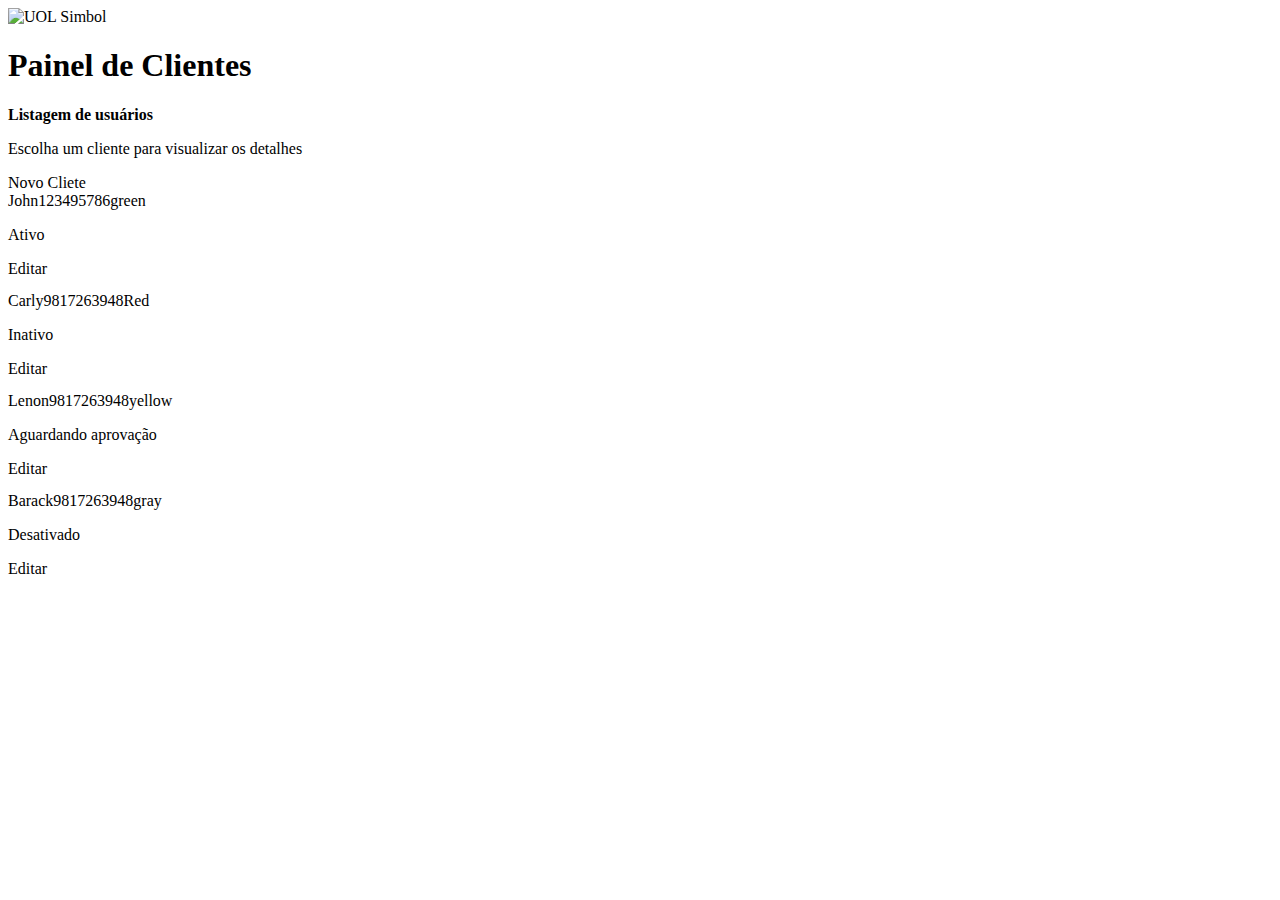
==== clone.html @ 5689f5cd "Create clone.html" ====
<!DOCTYPE html>
<html>
<head>
  <meta charset="utf-8">
  <meta name="viewport" content="width=device-width">
  <title>JS Bin</title>
  <link rel="stylesheet" href="https://unpkg.com/sakura.css@1.0.0/css/sakura.css">
</head>
<body>
  <header>
    <div class="uol">
      <img src="https://cdn.worldvectorlogo.com/logos/uol-universo-online.svg" alt="UOL Simbol">
    </div>
  </header> 

  <section>
    <h1>Painel de Clientes</h1>
    <div class="cabeca">
      <div>
        <p><b>Listagem de usuários</b></p>
        <p>Escolha um cliente para visualizar os detalhes</p>
      </div>
      <div>
        <form action="form">
          <output>Novo Cliete</output>
        </form>
       </div>
    </div>
    <div class="tables">
      <table class="1">
        <td> 
          <tr>John</tr>
          <tr>123495786</tr>
          <tr>
            <bottom class="color1">green</bottom>
            <p>Ativo</p>
          </tr>
          <tr>
            <form action="">
              <bottom>Editar</bottom>
            </form>
          </td>
      </table>
      <table class="2">
        <td>
           <tr>Carly</tr>
          <tr>9817263948</tr>
          <tr>
            <bottom class="color2">Red</bottom>
            <p>Inativo</p>
          </tr>
          <tr>
             <form action="">
               <output>Editar</output>
             </form>
          </tr>
        </td>
      </table>
      <table class="3">
        <td>
           <tr>Lenon</tr>
          <tr>9817263948</tr>
          <tr>
            <bottom class="color3">yellow</bottom>
            <p>Aguardando aprovação</p>
          </tr>
          <tr>
             <form action="">
               <output>Editar</output>
             </form>
          </tr>
        </td>
      </table>
      <table class="4">
        <td>
           <tr>Barack</tr>
          <tr>9817263948</tr>
          <tr>
            <bottom class="color4">gray</bottom>
            <p>Desativado</p>
          </tr>
          <tr>
             <form action="">
               <output>Editar</output>
             </form>
          </tr>
        </td>
      </table>
    </div>
    
  </section>
</body>
</html>
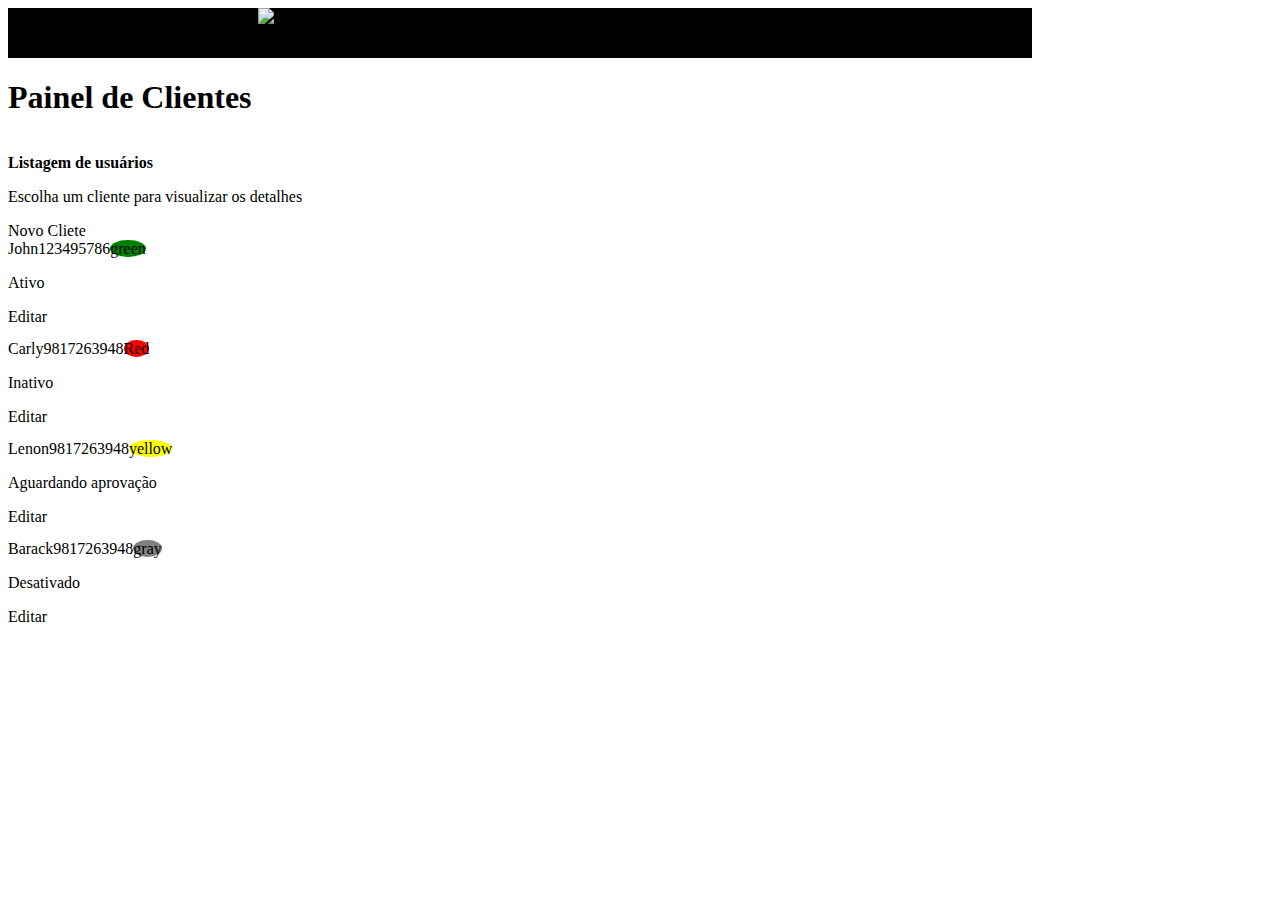
==== commit fc6b71a0: "Enviando" ====
--- a/clone.html
+++ b/clone.html
@@ -1,93 +1,97 @@
 <!DOCTYPE html>
 <html>
+
 <head>
-  <meta charset="utf-8">
-  <meta name="viewport" content="width=device-width">
-  <title>JS Bin</title>
-  <link rel="stylesheet" href="https://unpkg.com/sakura.css@1.0.0/css/sakura.css">
+    <meta charset="utf-8">
+    <meta name="viewport" content="width=device-width">
+    <title>JS Bin</title>
+    <link rel="stylesheet" href="https://unpkg.com/sakura.css@1.0.0/css/sakura.css">
+    <link rel="stylesheet" href="clonestyle.css">
 </head>
+
 <body>
-  <header>
-    <div class="uol">
-      <img src="https://cdn.worldvectorlogo.com/logos/uol-universo-online.svg" alt="UOL Simbol">
-    </div>
-  </header> 
+    <header>
+        <div class="uol">
+            <img src="https://cdn.worldvectorlogo.com/logos/uol-universo-online.svg" alt="UOL Simbol">
+        </div>
+    </header>
 
-  <section>
-    <h1>Painel de Clientes</h1>
-    <div class="cabeca">
-      <div>
-        <p><b>Listagem de usuários</b></p>
-        <p>Escolha um cliente para visualizar os detalhes</p>
-      </div>
-      <div>
-        <form action="form">
-          <output>Novo Cliete</output>
-        </form>
-       </div>
-    </div>
-    <div class="tables">
-      <table class="1">
-        <td> 
-          <tr>John</tr>
-          <tr>123495786</tr>
-          <tr>
-            <bottom class="color1">green</bottom>
-            <p>Ativo</p>
-          </tr>
-          <tr>
-            <form action="">
-              <bottom>Editar</bottom>
-            </form>
-          </td>
-      </table>
-      <table class="2">
-        <td>
-           <tr>Carly</tr>
-          <tr>9817263948</tr>
-          <tr>
-            <bottom class="color2">Red</bottom>
-            <p>Inativo</p>
-          </tr>
-          <tr>
-             <form action="">
-               <output>Editar</output>
-             </form>
-          </tr>
-        </td>
-      </table>
-      <table class="3">
-        <td>
-           <tr>Lenon</tr>
-          <tr>9817263948</tr>
-          <tr>
-            <bottom class="color3">yellow</bottom>
-            <p>Aguardando aprovação</p>
-          </tr>
-          <tr>
-             <form action="">
-               <output>Editar</output>
-             </form>
-          </tr>
-        </td>
-      </table>
-      <table class="4">
-        <td>
-           <tr>Barack</tr>
-          <tr>9817263948</tr>
-          <tr>
-            <bottom class="color4">gray</bottom>
-            <p>Desativado</p>
-          </tr>
-          <tr>
-             <form action="">
-               <output>Editar</output>
-             </form>
-          </tr>
-        </td>
-      </table>
-    </div>
-    
-  </section>
+    <section>
+        <h1>Painel de Clientes</h1>
+        <div class="cabeca">
+            <div>
+                <p><b>Listagem de usuários</b></p>
+                <p>Escolha um cliente para visualizar os detalhes</p>
+            </div>
+            <div>
+                <form action="form">
+                    <output>Novo Cliete</output>
+                </form>
+            </div>
+        </div>
+        <div class="tables">
+            <table class="1">
+                <td>
+                    <tr>John</tr>
+                    <tr>123495786</tr>
+                    <tr>
+                        <bottom class="color1">green</bottom>
+                        <p>Ativo</p>
+                    </tr>
+                    <tr>
+                        <form action="">
+                            <bottom>Editar</bottom>
+                        </form>
+                </td>
+            </table>
+            <table class="2">
+                <td>
+                    <tr>Carly</tr>
+                    <tr>9817263948</tr>
+                    <tr>
+                        <bottom class="color2">Red</bottom>
+                        <p>Inativo</p>
+                    </tr>
+                    <tr>
+                        <form action="">
+                            <output>Editar</output>
+                        </form>
+                    </tr>
+                </td>
+            </table>
+            <table class="3">
+                <td>
+                    <tr>Lenon</tr>
+                    <tr>9817263948</tr>
+                    <tr>
+                        <bottom class="color3">yellow</bottom>
+                        <p>Aguardando aprovação</p>
+                    </tr>
+                    <tr>
+                        <form action="">
+                            <output>Editar</output>
+                        </form>
+                    </tr>
+                </td>
+            </table>
+            <table class="4">
+                <td>
+                    <tr>Barack</tr>
+                    <tr>9817263948</tr>
+                    <tr>
+                        <bottom class="color4">gray</bottom>
+                        <p>Desativado</p>
+                    </tr>
+                    <tr>
+                        <form action="">
+                            <output>Editar</output>
+                        </form>
+                    </tr>
+                </td>
+            </table>
+        </div>
+
+    </section>
 </body>
-</html>
+
+</html>--- a/clonestyle.css
+++ b/clonestyle.css
@@ -0,0 +1,37 @@
+.uol{
+  height: 50px;
+  max-width: 1024px;
+  background: black;
+  margin: 0;
+}
+.uol img{
+  width: 50px;
+  height: 50px;
+  margin-left: 250px;
+}
+.cabeca{
+  display: inline-block;
+}
+.tables 1, 2, 3, 4{
+  margin: 30px 30px 30px 30px;
+  padding:
+}
+.color1{
+  background: green;
+  border-radius: 50%;
+}
+.color2{
+  background: red;
+  border-radius: 50%;
+}
+.color3{
+  background: yellow;
+  border-radius: 50%;
+}
+.color4{
+  background: gray;
+  border-radius: 50%;
+}
+.test{
+  border-radius: 50%;
+}
